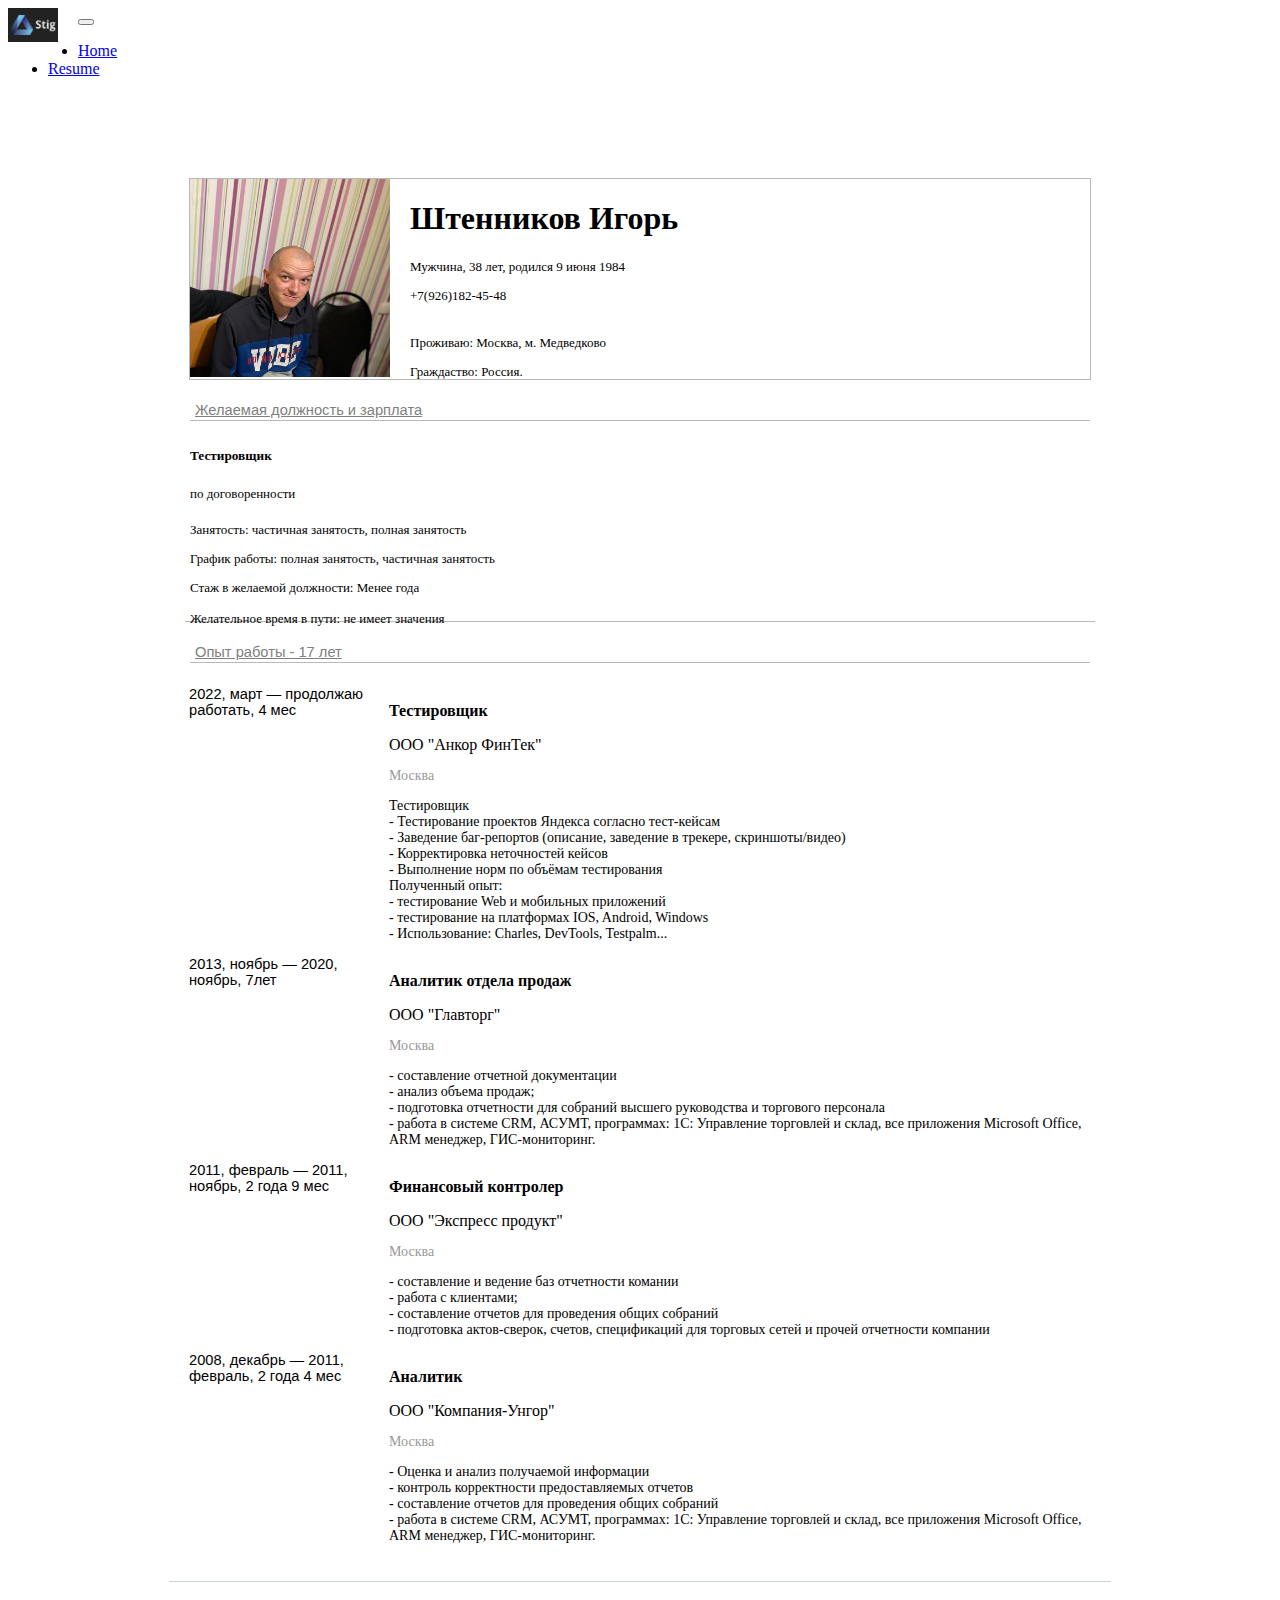
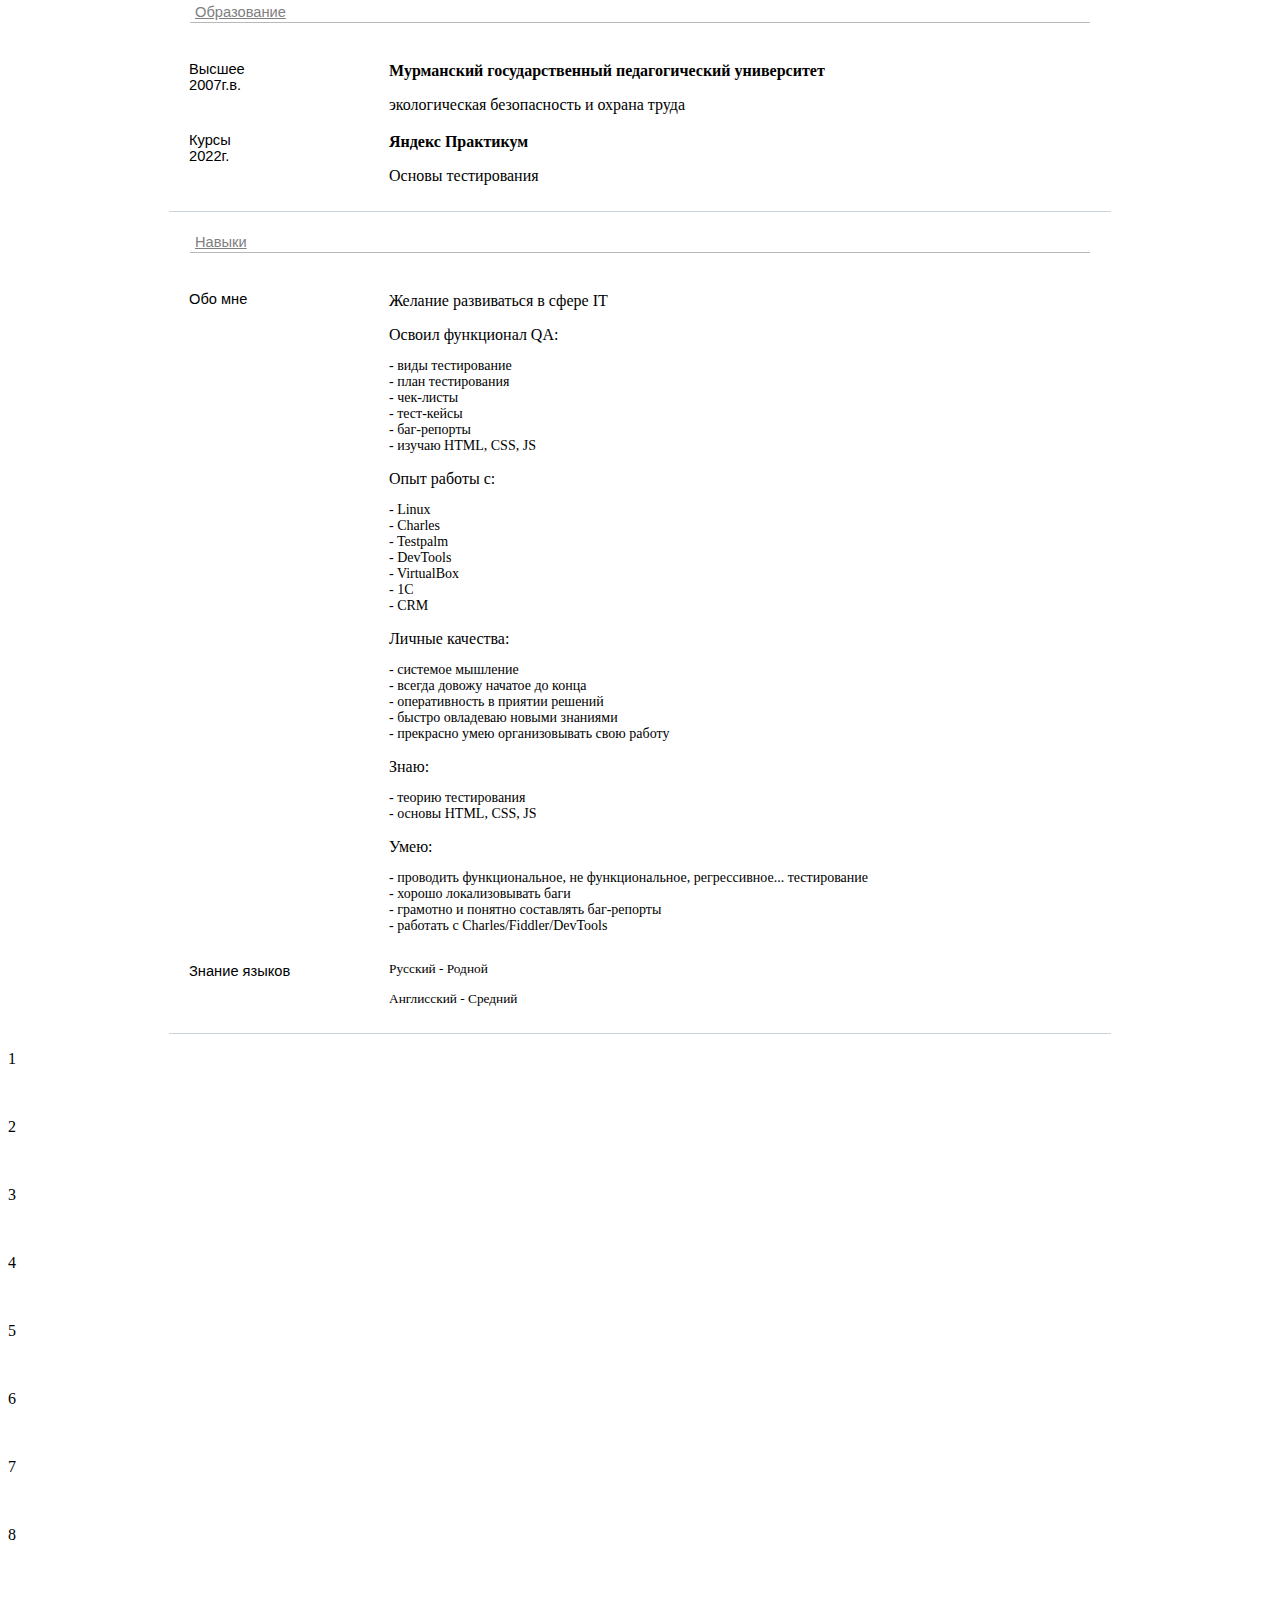
==== list2.html @ 272c9efd "Resume done" ====
<!DOCTYPE html>
<html lang="en">
  <head>
    <meta charset="UTF-8" />
    <meta name="viewport" content="width=device-width, initial-scale=1.0" />
    <title>Resume</title>
    <link
      href="https://cdn.jsdelivr.net/npm/bootstrap@5.2.0-beta1/dist/css/bootstrap.min.css"
      rel="stylesheet"
      integrity="sha384-0evHe/X+R7YkIZDRvuzKMRqM+OrBnVFBL6DOitfPri4tjfHxaWutUpFmBp4vmVor"
      crossorigin="anonymous"
    />
    <script
      src="https://cdn.jsdelivr.net/npm/bootstrap@5.2.0-beta1/dist/js/bootstrap.bundle.min.js"
      integrity="sha384-pprn3073KE6tl6bjs2QrFaJGz5/SUsLqktiwsUTF55Jfv3qYSDhgCecCxMW52nD2"
      crossorigin="anonymous"
    ></script>
    <link rel="apple-touch-icon" sizes="180x180" href="/apple-touch-icon.png" />
    <link rel="icon" type="image/png" sizes="32x32" href="/favicon-32x32.png" />
    <link rel="icon" type="image/png" sizes="16x16" href="/favicon-16x16.png" />
    <link rel="manifest" href="/site.webmanifest" />
    <style></style>
    <link rel="stylesheet" href="style.css" />
  </head>
  <body>
    <div class="main">
      <nav class="navbar navbar-expand-lg navbar-dark bg-dark">
        <div class="container">
          <a class="navbar-brand p-0" href="/"
            ><img src="stig1.png" alt="logo" width="50"
          /></a>
          <button
            class="navbar-toggler"
            type="button"
            data-bs-toggle="collapse"
            data-bs-target="#navbarNav"
            aria-controls="navbarNav"
            aria-expanded="false"
            aria-label="Toggle navigation"
          >
            <span class="navbar-toggler-icon"></span>
          </button>
          <div class="collapse navbar-collapse" id="navbarNav">
            <ul class="navbar-nav">
              <li class="nav-item">
                <a class="nav-link" aria-current="page" href="/">Home</a>
              </li>
              <li class="nav-item">
                <a class="nav-link active" href="#">Resume</a>
              </li>
              <!-- <li class="nav-item">
                  <a class="nav-link" href="portfolio.html">Portfolio</a>
              </li> -->
            </ul>
          </div>
        </div>
      </nav>
      <div class="container">
        <div class="block-photo">
          <img src="image1.jpg" alt="Photo" width="200px" height="198px">
          <h1>Штенников Игорь</h1>
          <p>Мужчина, 38 лет, родился 9 июня 1984</p>
          <p>+7(926)182-45-48</p>
          <br>
          <p>Проживаю: Москва, м. Медведково</p>
          <p>Граждаство: Россия.</p>
        </div>
        <div class="block-header">
          <p>Желаемая должность и зарплата</p>
        </div>
        <div class="block-finder">
          <h5 style="font-weight: bold;">Тестировщик</h5>
          <p>по договоренности</p>
          <p style="margin-top: 20px;">Занятость: частичная занятость, полная занятость</p>
          <p>График работы: полная занятость, частичная занятость </p>
          <p>Стаж в желаемой должности: Менее года</p>
          <p style="margin-top: 15px;">Желательное время в пути: не имеет значения</p>
        </div>
        <div class="block-header">
          <p>Опыт работы - 17 лет</p>
        </div>
        <div class="block-main">
          <div class="block-undermain">
            <div class="block-main-test">
              <div class="test-time">
                2022, март — продолжаю работать, 4 мес
              </div>
              <div class="test-exp">
                <p class="position-name">Тестировщик</p>
                <p class="company-name">ООО "Анкор ФинТек"</p>
                <p style="color: #999999">Москва</p>
                <p>
                  Тестировщик
                  <br>
                  - Тестирование проектов Яндекса согласно тест-кейсам
                  <br>
                  - Заведение баг-репортов (описание, заведение в трекере, скриншоты/видео)
                  <br>
                  - Корректировка неточностей кейсов
                  <br>
                  - Выполнение норм по объёмам тестирования
                  <br>
                  Полученный опыт:
                  <br>
                  - тестирование Web и мобильных приложений
                  <br>
                  - тестирование на платформах IOS, Android, Windows
                  <br>
                  - Использование: Charles, DevTools, Testpalm...
                </p>
                </p>
              </div>
            </div>
          </div>
          <div class="block-undermain">
            <div class="block-main-test">
              <div class="test-time">
                2013, ноябрь — 2020, ноябрь, 7лет
              </div>
              <div class="test-exp">
                <p class="position-name">Аналитик отдела продаж</p>
                <p class="company-name">ООО "Главторг"</p>
                <p style="color: #999999">Москва</p>
                <p>
                  - составление отчетной документации
                  <br>
                  - анализ объема продаж;
                  <br>
                  - подготовка отчетности для собраний высшего руководства и торгового персонала
                  <br>
                  - работа в системе CRM, АСУМТ, программах: 
                  1С: Управление торговлей и склад, 
                  все приложения Microsoft Office, ARM менеджер, ГИС-мониторинг.
                </p>
                </p>
              </div>
            </div>
          </div>
          <div class="block-undermain">
            <div class="block-main-test">
              <div class="test-time">
                2011, февраль — 2011, ноябрь, 2 года 9 мес
              </div>
              <div class="test-exp">
                <p class="position-name">Финансовый контролер</p>
                <p class="company-name">ООО "Экспресс продукт"</p>
                <p style="color: #999999">Москва</p>
                <p>
                  - составление и ведение баз отчетности комании
                  <br>
                  - работа с клиентами;
                  <br>
                  - составление отчетов для проведения общих собраний
                  <br>
                  - подготовка актов-сверок, счетов, спецификаций для торговых сетей 
                  и прочей отчетности компании
                </p>
                </p>
              </div>
            </div>
          </div>
          <div class="block-undermain">
            <div class="block-main-test">
              <div class="test-time">
                2008, декабрь — 2011, февраль, 2 года 4 мес
              </div>
              <div class="test-exp">
                <p class="position-name">Аналитик</p>
                <p class="company-name">ООО "Компания-Унгор"</p>
                <p style="color: #999999">Москва</p>
                <p>
                  - Оценка и анализ получаемой информации
                  <br>
                  - контроль корректности предоставляемых отчетов
                  <br>
                  - составление отчетов для проведения общих собраний
                  <br>
                  - работа в системе CRM, АСУМТ, программах: 
                  1С: Управление торговлей и склад, 
                  все приложения Microsoft Office, ARM менеджер, ГИС-мониторинг.
                </p>
                </p>
              </div>
            </div>
          </div>
        </div>
        <div class="block-header">
          <p>Образование</p>
        </div>
        <div class="block-main">
          <div class="block-undermain">
            <div class="block-main-test">
              <div class="test-time">
                <p>Высшее
                  <br>
                  2007г.в.
                </p>
              </div>
              <div class="test-exp">
                <p class="position-name">Мурманский государственный педагогический университет</p>
                <p class="company-name">экологическая безопасность и охрана труда</p>
              </div>
            </div>
          </div>
          <div class="block-undermain">
            <div class="block-main-test">
              <div class="test-time">
                <p>Курсы
                  <br>
                  2022г.
                </p>
              </div>
              <div class="test-exp">
                <p class="position-name">Яндекс Практикум</p>
                <p class="company-name">Основы тестирования</p>
              </div>
            </div>
          </div>
        </div>
        <div class="block-header">
          <p>Навыки</p>
        </div>
        <div class="block-main">
          <div class="block-undermain">
            <div class="block-main-test">
              <div class="test-time">
                <p>Обо мне</p>
              </div>
              <div class="test-exp">
                <p class="company-name">Желание развиваться в сфере IT</p>
                <p class="company-name">Освоил функционал QA:</p>
                <p>
                  - виды тестирование
                  <br>
                  - план тестирования
                  <br>
                  - чек-листы
                  <br>
                  - тест-кейсы
                  <br>
                  - баг-репорты
                  <br>
                  - изучаю HTML, CSS, JS
                </p>
                <p class="company-name">Опыт работы с:</p>
                  <p>
                    - Linux
                    <br>
                    - Charles
                    <br>
                    - Testpalm
                    <br>
                    - DevTools
                    <br>
                    - VirtualBox
                    <br>
                    - 1C
                    <br>
                    - CRM
                  </p>
                 <p class="company-name">Личные качества:</p>
                   <p>
                      - системое мышление
                      <br>
                      - всегда довожу начатое до конца
                      <br>
                      - оперативность в приятии решений
                      <br>
                      - быстро овладеваю новыми знаниями
                      <br>
                      - прекрасно умею организовывать свою работу
                  </p>
                  <p class="company-name">Знаю:</p>  
                    <p>
                      - теорию тестирования
                      <br>
                      - основы HTML, CSS, JS
                  </p>
                  <p class="company-name">Умею:</p>  
                    <p>
                      - проводить функциональное, не функциональное, регрессивное... тестирование
                      <br>
                      - хорошо локализовывать баги
                      <br>
                      - грамотно и понятно составлять баг-репорты
                      <br>
                      - работать с Charles/Fiddler/DevTools
                  </p>
              </div>
            </div>
          </div>
          <div class="block-undermain">
            <div class="block-main-test">
              <div class="test-time">
                <p>Знание языков</p>
              </div>
              <div class="test-exp">
                <p class="company-name" style="font-size: 10pt;">Русский - Родной</p>
                <p class="company-name" style="font-size: 10pt;">Англисский - Средний</p>
              </div>
            </div>
          </div>
        </div>
    </div>
    <div class="height: 1900px">
      <p>1</p>
      <br>
      <p>2</p>
      <br>
      <p>3</p>
      <br>
      <p>4</p>
      <br>
      <p>5</p>
      <br>
      <p>6</p>
      <br>
      <p>7</p>
      <br>
      <p>8</p>
      <br>
      <br>
      <br>
      <br>
      <br>
      <br>
    </div>
  </div>
  </body>
</html>
---- style.css ----
.main {
  width: 100%;
  max-width: 100%;
  float: left;
}
.rounded-img {
  width: 50%;
  border-radius: 50%;
  box-shadow: 0 0 10px rgb(27, 13, 13);
  margin: 0.3em;
  margin-bottom: 1em;
}

.block-photo {
  margin: auto;
  margin-top: 100px;
  border: 1px solid rgb(184, 184, 184);
  width: 900px;
  height: 200px;
}

.block-photo p {
  font-size: small;
  margin-bottom: 0;
}

.container img {
  float: left;
  margin-right: 20px;
}

.container h1 {
  font-weight: bold;
}

.block-finder p {
  font-size: small;
  margin-bottom: 0;
}

.block-header {
  position: relative;
  margin: auto;
  border-bottom: 0.5px solid rgb(184, 184, 184);
  border-top: none;
  width: 900px;
  height: 40px;
}

.block-header p {
  position: absolute;
  margin-bottom: 2px;
  bottom: 0;
  margin-left: 5px;
  font-size: 11pt;
  font-family: Arial, Helvetica, sans-serif;
  color: grey;
  text-decoration: underline;
}

.block-finder {
  position: relative;
  margin: auto;
  border-bottom: 0.5px solid rgb(184, 184, 184);
  border-top: none;
  width: 900px;
  height: 190px;
  padding: 5px;
}

.block-main {
  margin: auto;
  width: 900px;
  font-size: 14px;
  padding: 23px 22px 23px 20px;
  background: #ffffff;
  border-bottom: 1px solid #cbd4db;
}

.block-undermain {
  width: 100%;
}

.block-main-test {
  display: table-row;
  margin: 0;
  padding: 0;
  border: 0;
  text-align: left;
}

.test-time {
  display: table-cell;
  vertical-align: top;
  width: 200px;
  font-size: 11pt;
  font-family: Arial, Helvetica, sans-serif;
}

.test-exp {
}

.position-name {
  font-weight: bold;
  font-size: 16px;
  margin-bottom: 1px;
}

.company-name {
  font-size: 16px;
  margin-bottom: 3px;
}

.container1,
.container1-fluid,
.container1-xxl,
.container1-xl,
.container1-lg,
.container1-md,
.container1-sm {
  --bs-gutter-x: 1.5rem;
  --bs-gutter-y: 0;
  width: 100%;
  padding-right: calc(var(--bs-gutter-x) * 0.5);
  padding-left: calc(var(--bs-gutter-x) * 0.5);
  margin-right: auto;
  margin-left: auto;
}

@media (min-width: 576px) {
  .container1-sm, .container1 {
    max-width: 540px;
  }
}
@media (min-width: 768px) {
  .container1-md, .container1-sm, .container1 {
    max-width: 720px;
  }
}
@media (min-width: 992px) {
  .container1-lg, .container1-md, .container1-sm, .container1 {
    max-width: 960px;
  }
}
@media (min-width: 1200px) {
  .container1-xl, .container1-lg, .container1-md, .container1-sm, .container1 {
    max-width: 1140px;
  }
}
@media (min-width: 1400px) {
  .container1-xxl, .container1-xl, .container1-lg, .container1-md, .container1-sm, .container1 {
    max-width: 1320px;
  }
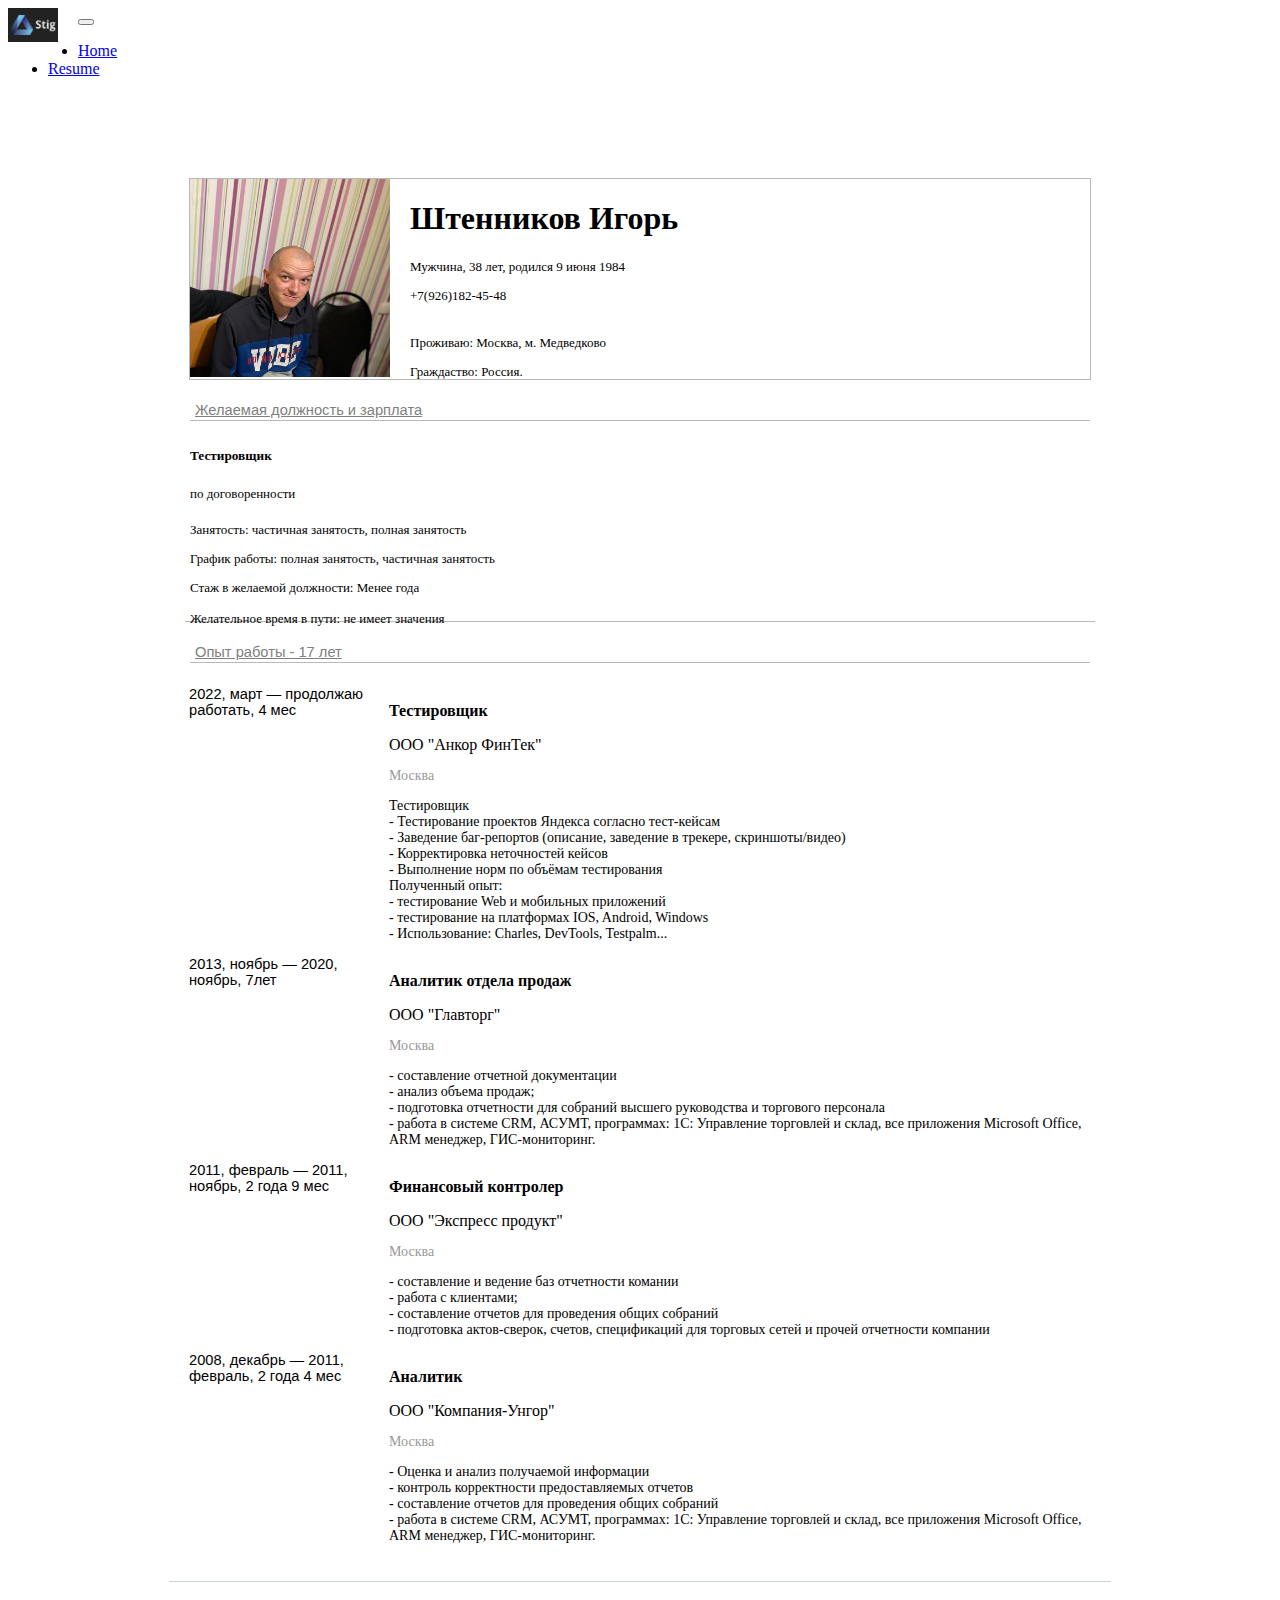
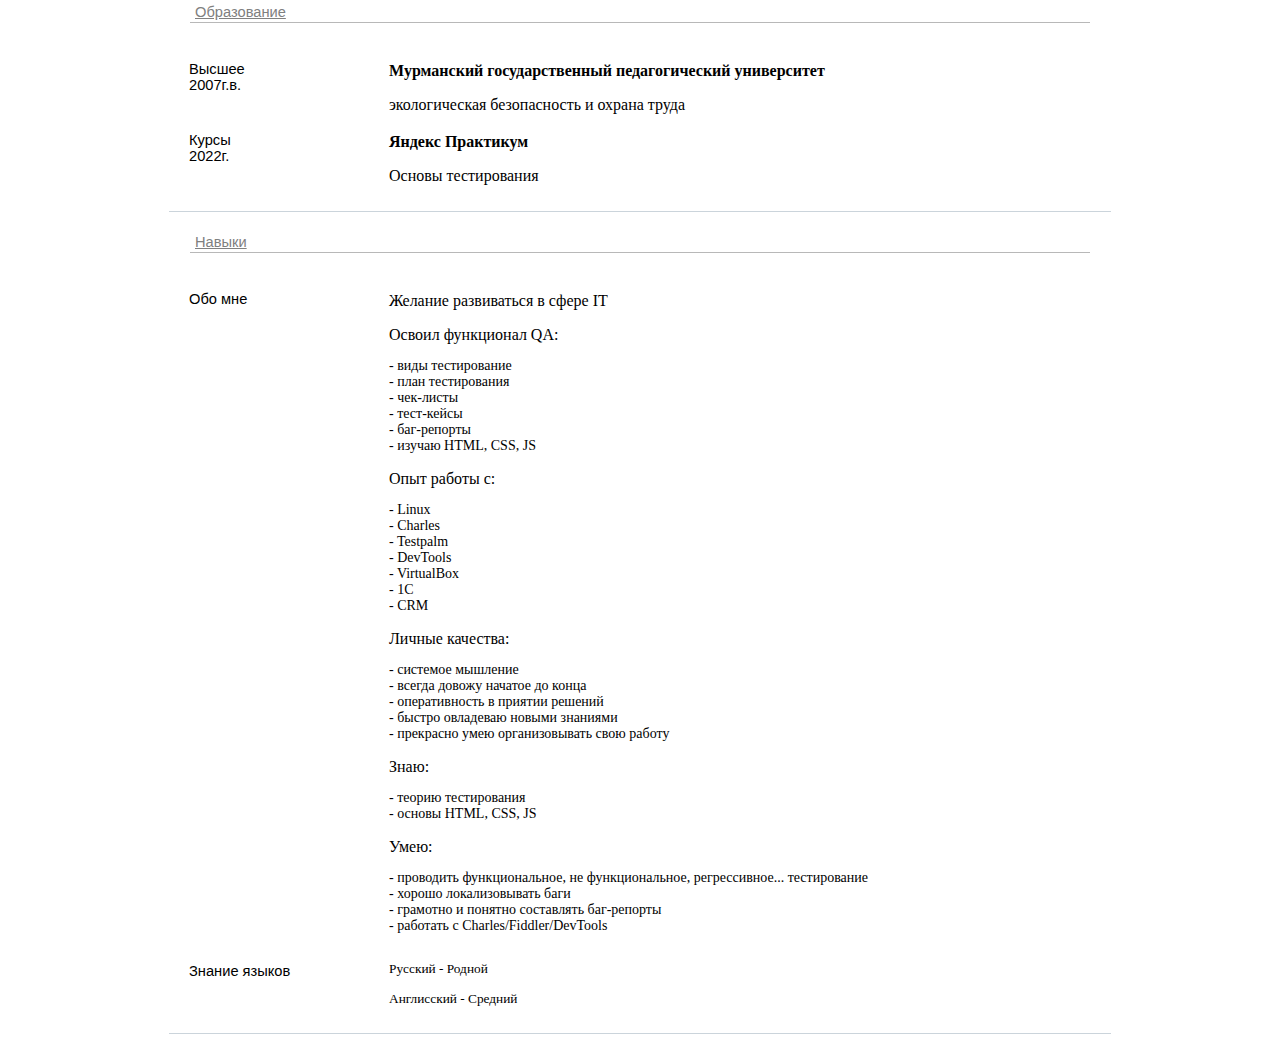
==== commit ab40627a: "Add files via upload" ====
--- a/list2.html
+++ b/list2.html
@@ -3,6 +3,7 @@
   <head>
     <meta charset="UTF-8" />
     <meta name="viewport" content="width=device-width, initial-scale=1.0" />
+    <!-- <meta name="viewport" content="width=900" /> -->
     <title>Resume</title>
     <link
       href="https://cdn.jsdelivr.net/npm/bootstrap@5.2.0-beta1/dist/css/bootstrap.min.css"
@@ -43,7 +44,7 @@
           <div class="collapse navbar-collapse" id="navbarNav">
             <ul class="navbar-nav">
               <li class="nav-item">
-                <a class="nav-link" aria-current="page" href="/">Home</a>
+                <a class="nav-link" aria-current="page" href="index.html">Home</a>
               </li>
               <li class="nav-item">
                 <a class="nav-link active" href="#">Resume</a>
@@ -220,7 +221,7 @@
         <div class="block-header">
           <p>Навыки</p>
         </div>
-        <div class="block-main">
+        <div class="block-main" style="margin-bottom: 10px;">
           <div class="block-undermain">
             <div class="block-main-test">
               <div class="test-time">
@@ -302,30 +303,7 @@
           </div>
         </div>
     </div>
-    <div class="height: 1900px">
-      <p>1</p>
-      <br>
-      <p>2</p>
-      <br>
-      <p>3</p>
-      <br>
-      <p>4</p>
-      <br>
-      <p>5</p>
-      <br>
-      <p>6</p>
-      <br>
-      <p>7</p>
-      <br>
-      <p>8</p>
-      <br>
-      <br>
-      <br>
-      <br>
-      <br>
-      <br>
-    </div>
-  </div>
+   </div>
   </body>
 </html>
 
